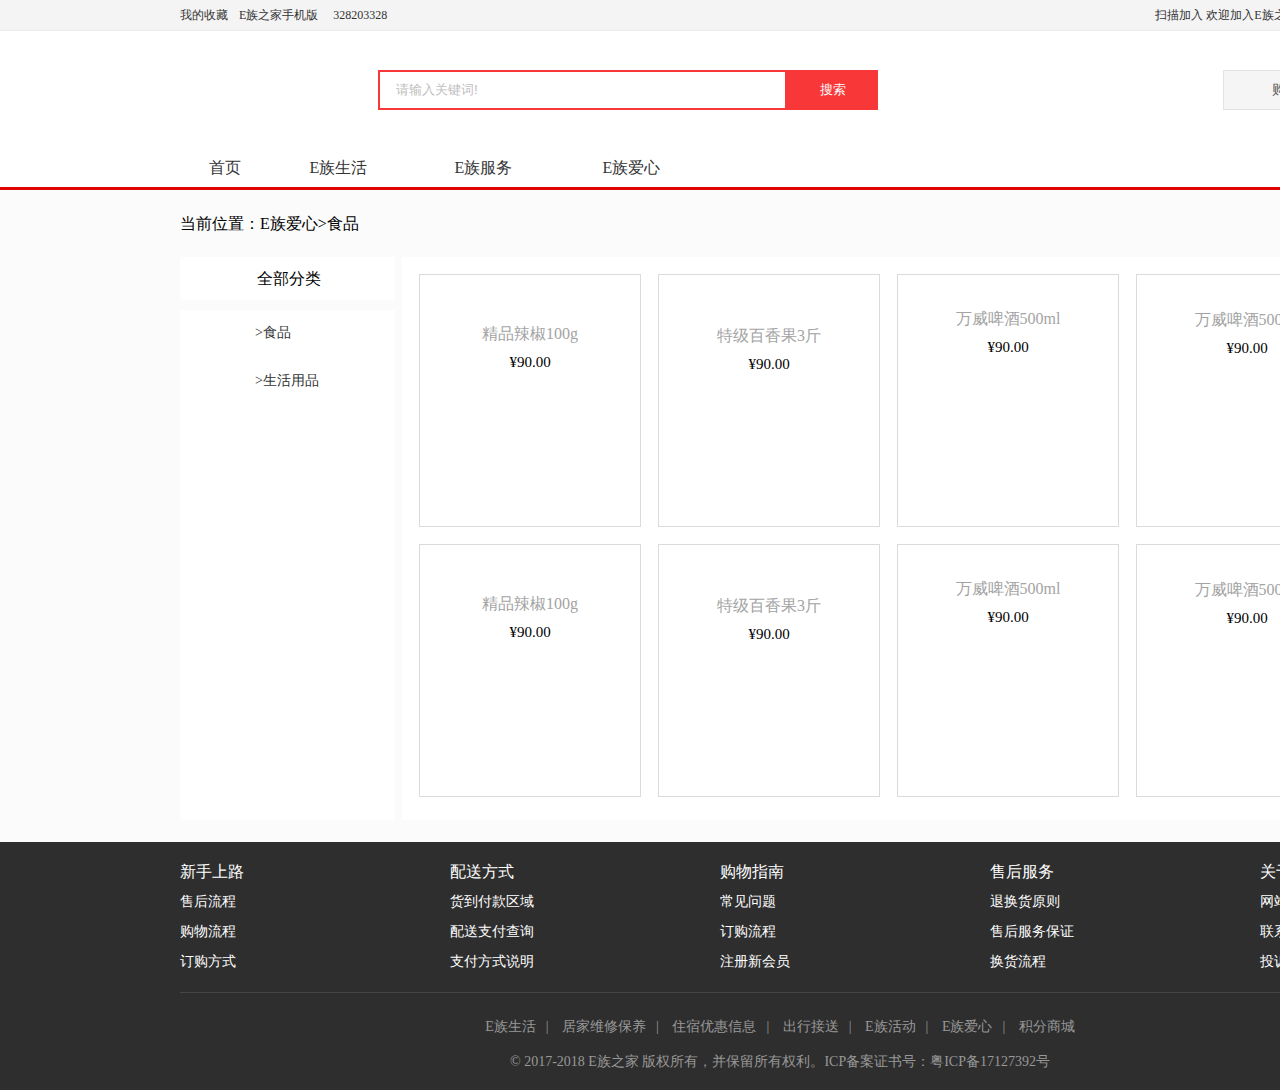
==== index.html @ 56975d39 "add html" ====
<!DOCTYPE html>
<html lang="en">
<head>
    <meta charset="UTF-8">
    <title>E族之家</title>
    <link rel="stylesheet" href="style.css">
</head>
<body>
	<div class="back">
		<!-- 头部 -->
		<div class="head">
			<div class="header">
				<a href="#" class="p">我的收藏</a>
				<a href="#" class="p">E族之家手机版</a>
				<img src="img/qq.png" alt="">
				<a href="#" class="p">328203328</a>
				<a href="#" class="ar">注册</a>
				<p class="pr">|</p>
				<a href="#" class="ar">扫描加入  欢迎加入E族之家，请登入</a>
			</div>
		</div>
		<!-- 导航 -->
		<div class="nav">
			<p>
				<img src="img/nav.png" alt="">
				<form action="#" method="post" class="form">
					<input type="text" value="请输入关键词!" class="text">
					<input type="submit" value="搜索" class="sub">
				</form>
				<div class="right">	
					<p>购物车(<em>0</em>)件</p>
				</div>
			</p>
			<ul>
				<li class="li1"><a href="#">首页</a></li>
				<li class="li2"><a href="#">E族生活</a></li>
				<li class="li3"><a href="#">E族服务</a></li>
				<li><a href="#">E族爱心</a></li>
			</ul>
		</div>
		<div class="body">
			<div class="center">
				<p class="top">
					当前位置：E族爱心>食品
				</p>
				<ul class="left">
					<li class="left_top">
						<p>全部分类</p>
					</li>
					<li class="left_bottom">
						<p><a href="#">>食品</a></p>
						<p><a href="#">>生活用品</a></p>
					</li>
				</ul> 
				<ul class="right">
					<li class="li1">
						<img src="img/辣椒.png" alt="">
						<p class="name">精品辣椒100g</p>
						<p class="jiage">¥90.00</p>
					</li>
					<li class="li2">
						<img src="img/百香果.png" alt="">
						<p class="name">特级百香果3斤</p>
						<p class="jiage">¥90.00</p>
					</li>
					<li class="li3">
						<img src="img/酒.png" alt="">
						<p class="name">万威啤酒500ml</p>
						<p class="jiage">¥90.00</p>
					</li>
					<li class="li4">
						<img src="img/松子.png" alt="">
						<p class="name">万威啤酒500ml</p>
						<p class="jiage">¥90.00</p>
					</li>
					<li class="li1">
						<img src="img/辣椒.png" alt="">
						<p class="name">精品辣椒100g</p>
						<p class="jiage">¥90.00</p>
					</li>
					<li class="li2">
						<img src="img/百香果.png" alt="">
						<p class="name">特级百香果3斤</p>
						<p class="jiage">¥90.00</p>
					</li>
					<li class="li3">
						<img src="img/酒.png" alt="">
						<p class="name">万威啤酒500ml</p>
						<p class="jiage">¥90.00</p>
					</li>
					<li class="li4">
						<img src="img/松子.png" alt="">
						<p class="name">万威啤酒500ml</p>
						<p class="jiage">¥90.00</p>
					</li>
				</ul>
			</div>
		</div>
		<!-- 尾部 -->
		<div class="foot">
			<div class="foot_center">
				<div class="foot_top">
					<ul>
						<li class="li">
							<ul>
								<li><a href="#">新手上路</a></li>
								<li class="xiao"><a href="#">售后流程</a></li>
								<li class="xiao"><a href="#">购物流程</a></li>
								<li class="xiao"><a href="#">订购方式</a></li>
							</ul>
						</li>
						<li class="li">
							<ul>
								<li><a href="#">配送方式</a></li>
								<li class="xiao"><a href="#">货到付款区域</a></li>
								<li class="xiao"><a href="#">配送支付查询</a></li>
								<li class="xiao"><a href="#">支付方式说明</a></li>
							</ul>
						</li>
						<li class="li">
							<ul>
								<li><a href="#">购物指南</a></li>
								<li class="xiao"><a href="#">常见问题</a></li>
								<li class="xiao"><a href="#">订购流程</a></li>
								<li class="xiao"><a href="#">注册新会员</a></li>
							</ul>
						</li>
						<li class="li">
							<ul>
								<li><a href="#">售后服务</a></li>
								<li class="xiao"><a href="#">退换货原则</a></li>
								<li class="xiao"><a href="#">售后服务保证</a></li>
								<li class="xiao"><a href="#">换货流程</a></li>
							</ul>
						</li>
						<li>
							<ul>
								<li><a href="#">关于我们</a></li>
								<li class="xiao"><a href="#">网站故障报告</a></li>
								<li class="xiao"><a href="#">联系我们</a></li>
								<li class="xiao"><a href="#">投诉与建议</a></li>
							</ul>
						</li>
					</ul>
					
				</div>
				<div class="foot_bottom">
					<p>
						<a href="#">E族生活</a>|
						<a href="#">居家维修保养</a>|
						<a href="#">住宿优惠信息</a>|
						<a href="#">出行接送</a>|
						<a href="#">E族活动</a>|
						<a href="#">E族爱心</a>|
						<a href="#">积分商城</a>
						<p>© 2017-2018  E族之家  版权所有，并保留所有权利。ICP备案证书号：粤ICP备17127392号</p>
					</p>
				</div>
			</div>
		</div>
	</div>
</body>
</html>
---- style.css ----
*{
	padding:0;
	margin:0;
}
ul,li,ol{
	list-style:none ;
}
a{
	text-decoration:none;
}
input{
    outline: none;
}
.back{
	width:1560px;
	height:1090px;
	background-color: #fff;
}
/* 头部 */
.head{
	width:1560px;
	height:30px;
	border-bottom:1px solid #ececec;
	background-color: #f4f4f4;
}
.header{
	width:1200px;
	height:30px;
	font-size:12px;
	color:#333;
	margin:0 auto;
}
.header .p{
	display:inline-block;
	float:left;
	line-height:30px;
	margin-right:11px;
	color:#333;
}
.header img{
	float:left;
	margin:7px 4px 7px 0;
}
.header .ar{
	display:inline-block;
	float:right;
	margin:0;
	line-height:30px;
	color:#333;
}
.header .pr{
	display:inline-block;
	float:right;
	margin:0 4px 0 4px;
	line-height:30px;
}
/* 导航 */
.nav{
	width:1200px;
	height:156px;
	margin:0 auto;
}
.nav img{
	float:left;
	margin-top:16px;
}
.nav form{
	display:inline-block;
	width:500px;
	float:left;
	margin:39px auto 22px 198px;
}
.nav .text{
	display:inline-block;
	float:left;
	width:405px;
	height:36px;
	border:2px solid #f83838;
	line-height:36px;
	text-indent:16px;
	color:#c0c0c0;
}
.nav .sub{
	display:inline-block;
	float:left;
	height:40px;
	width:91px;
	border:2px solid #f83838;
	background-color: #f83838;
	color:#fff;
}
.nav .right{
	display:inline-block;
	height:38px;
	width:148px;
	float:right;
	margin:39px 7px 22px auto;
	background-color: #f5f5f5;
	background-image:url(img/xiaoche.png);
	background-repeat:no-repeat;
	background-position:25px 8px;
	border:1px solid #e3e3e3;
	
}
.nav .right p{
	line-height:38px;
	margin-left:48px;
	font-size:14px;
	color:#5a5a5a;
}
.nav .right em{
	font-style:normal;
	color:#f25f5f;
}
.nav ul{
	display:block;
	float: left;
	margin:19px auto 3px 0;

}
.nav li{
	display:inline-block;
	float: left;
	height:33px;
	width:89px;
	text-align:center;
	line-height:33px;
}
.nav li a{
	color:#333;
}
.nav .li1{
	margin-right:25px;
}
.nav .li2{
	margin-right:56px;
}
.nav .li3{
	margin-right:59px;
}
.nav li:hover {
	background-color: #fd0304;
}
.nav li:hover a{
	color:#fff;
}
/* 中间身体 */
.body{
	border-top:3px solid #e00304;
	height:652px;
	width:1560px;
	background-color: #fbfbfb;
}
.body .center{
	height:652px;
	width:1200px;
	margin:0 auto;
}
.body .center .top{
	line-height:67px;
}
.body .left{
	display: inline-block;
	float: left;
	width:215px;
	margin-right:7px;
}
.body .left li{
	display:inline-block;
	float: left;
	background-color: #fff;
}
.body .left_top{
	width:215px;
	background-image:url(img/sangang.png);
	background-repeat:no-repeat;
	background-position:34px 15px;
	line-height:43px;
	margin-bottom: 10px;
}
.body .left_top p{
	margin-left:77px;
}
.body .left_bottom{
	height:510px;
	width:215px;
	margin-bottom: 22px;
}
.body .left_bottom p{
	  line-height:44px;
	  margin-bottom:3px;
}
.body .left_bottom a{
	margin-left:75px;
	color:#333;
	font-size:14px;
}
.body .left_bottom a:hover{
	color:#ff2c18;
}
.right{
	display: inline-block;
	float: left;
	height:563px;
	width:973px;                                            
	background-color: #fff;
}
.right li{
	display: inline-block;
	float: left;
	height:251px;
	width:220px;
	margin:17px auto auto 17px;
	border:1px solid #dbdbdb;
	text-align:center;
}
.right .li1 img{
	margin:28px 0 7px 0;
}
.right .li2 img{
	margin:30px 0 7px 0;
}
.right .li3 img{
	margin:13px 0 7px 0;
}
.right .li4 img{
	margin:21px 0 0 0;
}
.right li .name{
	margin-top:10px;
	color:#a3a3a3;
}
.right li .jiage{
	margin-top:9px;
	font-size:15px;
}
/* 脚部 */
.foot{
	height:248px;
	width:1560px;
	background-color: #2e2e2e;
}
.foot_center{
	width:1200px;
	margin:0 auto;
}
.foot_top{
	width:1200px;
	height:150px;
	border-bottom:1px solid #454545;
}
.foot_top>ul{
	display:inline-block;
	float: left;
}
.foot_top>ul>li{
	display:inline-block;
	float: left;
	margin-top:20px;
}
.foot_top>ul>.li{
	margin-right:170px;
}
.foot_top>ul>li>ul>li{
	width:100px;
	height:30px;
	text-align:left;
}
.foot_top a{
	color:#fff;
}
.foot_top .xiao a{
	font-size:14px;
}
.foot_bottom>p{
	text-align:center;
	font-size:14px;
	color:#989898;
}
.foot_bottom a{
	display:inline-block;
	margin:25px 10px 17px 10px;
	color:#989898;
	font-size:14px;
}
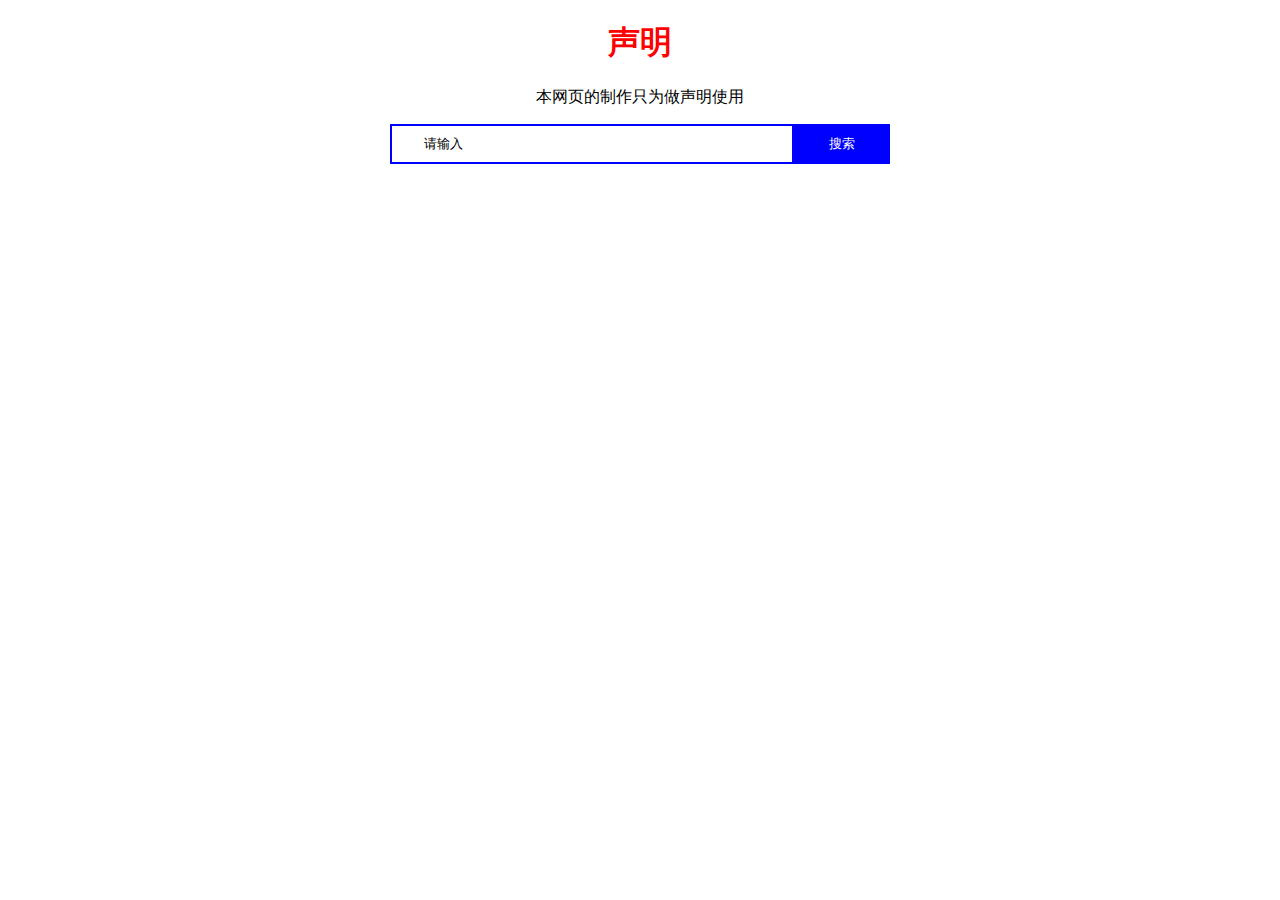
==== commit bf66a0e4: "add html" ====
--- a/index.html
+++ b/index.html
@@ -1,163 +1,74 @@
 <!DOCTYPE html>
 <html lang="en">
 <head>
-    <meta charset="UTF-8">
-    <title>E族之家</title>
-    <link rel="stylesheet" href="style.css">
+	<meta charset="UTF-8">
+	<title>逗你玩</title>
+	<style type="text/css">
+		input{
+			margin:0;
+			padding:0;
+		}
+		h1{
+			color:red;
+			text-align: center;
+		}
+		p{
+			text-align:center;
+		}
+		form{
+			display:block;
+			height:40px;
+			width:500px;
+			margin:0 auto;
+		}
+		.text1{
+			display: inline-block;
+			float: left;
+			height:36px;
+			width:400px;
+			border:2px solid blue;
+			line-height: 36px;
+			/* font-size:20px; */
+			text-indent:32px;
+		}
+		.sub1{
+			display: inline-block;
+			float: left;
+			height:40px;
+			width:96px;
+			/* font-size:25px; */
+			background-color: blue;
+			border:2px solid blue;
+			/* text-align:center; */
+			color:#fff;
+		}
+		/* div{
+			height:180px;
+		}
+		a{
+			display:inline-block;
+			float: left;
+			text-decoration:none;
+			line-height: 180px;
+		}
+		img{
+			float: left;
+		} */
+	</style>
 </head>
 <body>
-	<div class="back">
-		<!-- 头部 -->
-		<div class="head">
-			<div class="header">
-				<a href="#" class="p">我的收藏</a>
-				<a href="#" class="p">E族之家手机版</a>
-				<img src="img/qq.png" alt="">
-				<a href="#" class="p">328203328</a>
-				<a href="#" class="ar">注册</a>
-				<p class="pr">|</p>
-				<a href="#" class="ar">扫描加入  欢迎加入E族之家，请登入</a>
-			</div>
-		</div>
-		<!-- 导航 -->
-		<div class="nav">
-			<p>
-				<img src="img/nav.png" alt="">
-				<form action="#" method="post" class="form">
-					<input type="text" value="请输入关键词!" class="text">
-					<input type="submit" value="搜索" class="sub">
-				</form>
-				<div class="right">	
-					<p>购物车(<em>0</em>)件</p>
-				</div>
-			</p>
-			<ul>
-				<li class="li1"><a href="#">首页</a></li>
-				<li class="li2"><a href="#">E族生活</a></li>
-				<li class="li3"><a href="#">E族服务</a></li>
-				<li><a href="#">E族爱心</a></li>
-			</ul>
-		</div>
-		<div class="body">
-			<div class="center">
-				<p class="top">
-					当前位置：E族爱心>食品
-				</p>
-				<ul class="left">
-					<li class="left_top">
-						<p>全部分类</p>
-					</li>
-					<li class="left_bottom">
-						<p><a href="#">>食品</a></p>
-						<p><a href="#">>生活用品</a></p>
-					</li>
-				</ul> 
-				<ul class="right">
-					<li class="li1">
-						<img src="img/辣椒.png" alt="">
-						<p class="name">精品辣椒100g</p>
-						<p class="jiage">¥90.00</p>
-					</li>
-					<li class="li2">
-						<img src="img/百香果.png" alt="">
-						<p class="name">特级百香果3斤</p>
-						<p class="jiage">¥90.00</p>
-					</li>
-					<li class="li3">
-						<img src="img/酒.png" alt="">
-						<p class="name">万威啤酒500ml</p>
-						<p class="jiage">¥90.00</p>
-					</li>
-					<li class="li4">
-						<img src="img/松子.png" alt="">
-						<p class="name">万威啤酒500ml</p>
-						<p class="jiage">¥90.00</p>
-					</li>
-					<li class="li1">
-						<img src="img/辣椒.png" alt="">
-						<p class="name">精品辣椒100g</p>
-						<p class="jiage">¥90.00</p>
-					</li>
-					<li class="li2">
-						<img src="img/百香果.png" alt="">
-						<p class="name">特级百香果3斤</p>
-						<p class="jiage">¥90.00</p>
-					</li>
-					<li class="li3">
-						<img src="img/酒.png" alt="">
-						<p class="name">万威啤酒500ml</p>
-						<p class="jiage">¥90.00</p>
-					</li>
-					<li class="li4">
-						<img src="img/松子.png" alt="">
-						<p class="name">万威啤酒500ml</p>
-						<p class="jiage">¥90.00</p>
-					</li>
-				</ul>
-			</div>
-		</div>
-		<!-- 尾部 -->
-		<div class="foot">
-			<div class="foot_center">
-				<div class="foot_top">
-					<ul>
-						<li class="li">
-							<ul>
-								<li><a href="#">新手上路</a></li>
-								<li class="xiao"><a href="#">售后流程</a></li>
-								<li class="xiao"><a href="#">购物流程</a></li>
-								<li class="xiao"><a href="#">订购方式</a></li>
-							</ul>
-						</li>
-						<li class="li">
-							<ul>
-								<li><a href="#">配送方式</a></li>
-								<li class="xiao"><a href="#">货到付款区域</a></li>
-								<li class="xiao"><a href="#">配送支付查询</a></li>
-								<li class="xiao"><a href="#">支付方式说明</a></li>
-							</ul>
-						</li>
-						<li class="li">
-							<ul>
-								<li><a href="#">购物指南</a></li>
-								<li class="xiao"><a href="#">常见问题</a></li>
-								<li class="xiao"><a href="#">订购流程</a></li>
-								<li class="xiao"><a href="#">注册新会员</a></li>
-							</ul>
-						</li>
-						<li class="li">
-							<ul>
-								<li><a href="#">售后服务</a></li>
-								<li class="xiao"><a href="#">退换货原则</a></li>
-								<li class="xiao"><a href="#">售后服务保证</a></li>
-								<li class="xiao"><a href="#">换货流程</a></li>
-							</ul>
-						</li>
-						<li>
-							<ul>
-								<li><a href="#">关于我们</a></li>
-								<li class="xiao"><a href="#">网站故障报告</a></li>
-								<li class="xiao"><a href="#">联系我们</a></li>
-								<li class="xiao"><a href="#">投诉与建议</a></li>
-							</ul>
-						</li>
-					</ul>
-					
-				</div>
-				<div class="foot_bottom">
-					<p>
-						<a href="#">E族生活</a>|
-						<a href="#">居家维修保养</a>|
-						<a href="#">住宿优惠信息</a>|
-						<a href="#">出行接送</a>|
-						<a href="#">E族活动</a>|
-						<a href="#">E族爱心</a>|
-						<a href="#">积分商城</a>
-						<p>© 2017-2018  E族之家  版权所有，并保留所有权利。ICP备案证书号：粤ICP备17127392号</p>
-					</p>
-				</div>
-			</div>
-		</div>
-	</div>
+	<h1>声明</h1>
+	<p>本网页的制作只为做声明使用</p>
+	<form action="#">
+		<input type="text" value="请输入" class="text1">
+		<input type="submit" value="搜索" class="sub1">
+	</form>
+	<!-- <div>
+		<a href="#">yangzhenhe</a>
+		<a href="#">yangzhenhe</a>
+		<img src="img5.png" alt="">
+		<a href="#">yangzhenhe</a>
+		
+	</div> -->
 </body>
 </html>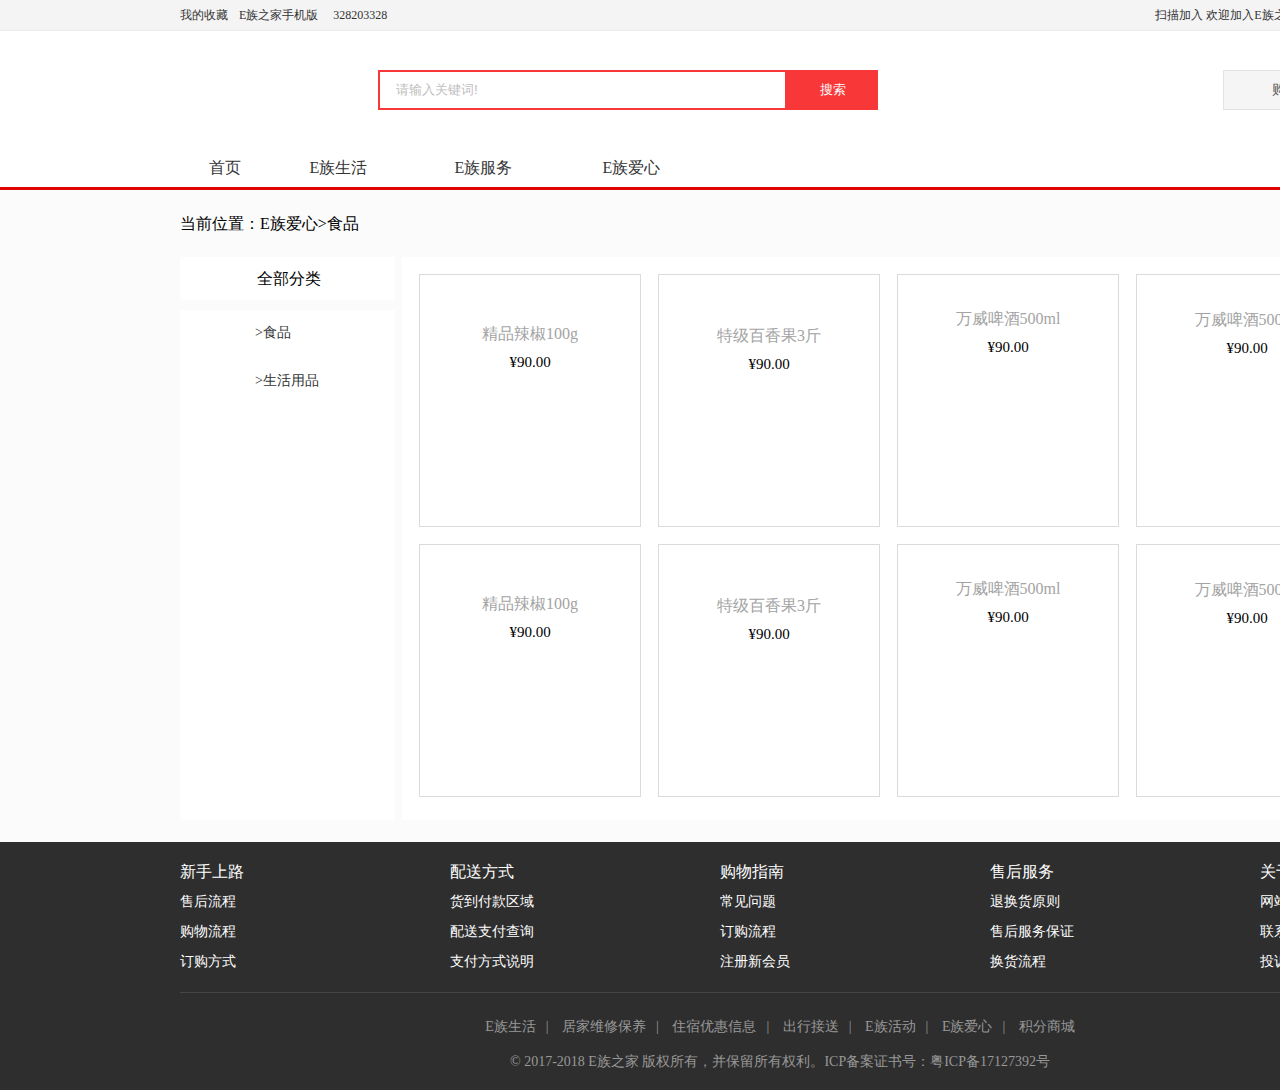
==== commit e06594cb: "add html" ====
--- a/index.html
+++ b/index.html
@@ -1,74 +1,165 @@
 <!DOCTYPE html>
 <html lang="en">
 <head>
-	<meta charset="UTF-8">
-	<title>逗你玩</title>
-	<style type="text/css">
-		input{
-			margin:0;
-			padding:0;
-		}
-		h1{
-			color:red;
-			text-align: center;
-		}
-		p{
-			text-align:center;
-		}
-		form{
-			display:block;
-			height:40px;
-			width:500px;
-			margin:0 auto;
-		}
-		.text1{
-			display: inline-block;
-			float: left;
-			height:36px;
-			width:400px;
-			border:2px solid blue;
-			line-height: 36px;
-			/* font-size:20px; */
-			text-indent:32px;
-		}
-		.sub1{
-			display: inline-block;
-			float: left;
-			height:40px;
-			width:96px;
-			/* font-size:25px; */
-			background-color: blue;
-			border:2px solid blue;
-			/* text-align:center; */
-			color:#fff;
-		}
-		/* div{
-			height:180px;
-		}
-		a{
-			display:inline-block;
-			float: left;
-			text-decoration:none;
-			line-height: 180px;
-		}
-		img{
-			float: left;
-		} */
-	</style>
+    <meta charset="UTF-8">
+    <title>E族之家</title>
+    <link rel="stylesheet" href="style.css">
 </head>
 <body>
-	<h1>声明</h1>
-	<p>本网页的制作只为做声明使用</p>
-	<form action="#">
-		<input type="text" value="请输入" class="text1">
-		<input type="submit" value="搜索" class="sub1">
-	</form>
-	<!-- <div>
-		<a href="#">yangzhenhe</a>
-		<a href="#">yangzhenhe</a>
-		<img src="img5.png" alt="">
-		<a href="#">yangzhenhe</a>
-		
-	</div> -->
+	<div class="back">
+		<!-- 头部 -->
+		<div class="head">
+			<div class="header">
+				<a href="#" class="p">我的收藏</a>
+				<a href="#" class="p">E族之家手机版</a>
+				<img src="img/qq.png" alt="">
+				<a href="#" class="p">328203328</a>
+				<a href="#" class="ar">注册</a>
+				<p class="pr">|</p>
+				<a href="#" class="ar">扫描加入  欢迎加入E族之家，请登入</a>
+			</div>
+		</div>
+		<!-- 导航 -->
+		<div class="nav">
+			<p>
+				<img src="img/nav.png" alt="">
+				<form action="#" method="post" class="form">
+					<input type="text" value="请输入关键词!" class="text">
+					<!-- <span> -->
+					<input type="submit" value="搜索" class="sub">
+					<!-- </span> -->
+				</form>
+				<div class="right">	
+					<p>购物车(<em>0</em>)件</p>
+				</div>
+			</p>
+			<ul>
+				<li class="li1"><a href="#">首页</a></li>
+				<li class="li2"><a href="#">E族生活</a></li>
+				<li class="li3"><a href="#">E族服务</a></li>
+				<li><a href="#">E族爱心</a></li>
+			</ul>
+		</div>
+		<div class="body">
+			<div class="center">
+				<p class="top">
+					当前位置：E族爱心>食品
+				</p>
+				<ul class="left">
+					<li class="left_top">
+						<p>全部分类</p>
+					</li>
+					<li class="left_bottom">
+						<p><a href="#">>食品</a></p>
+						<p><a href="#">>生活用品</a></p>
+					</li>
+				</ul> 
+				<ul class="right">
+					<li class="li1">
+						<img src="img/辣椒.png" alt="">
+						<p class="name">精品辣椒100g</p>
+						<p class="jiage">¥90.00</p>
+					</li>
+					<li class="li2">
+						<img src="img/百香果.png" alt="">
+						<p class="name">特级百香果3斤</p>
+						<p class="jiage">¥90.00</p>
+					</li>
+					<li class="li3">
+						<img src="img/酒.png" alt="">
+						<p class="name">万威啤酒500ml</p>
+						<p class="jiage">¥90.00</p>
+					</li>
+					<li class="li4">
+						<img src="img/松子.png" alt="">
+						<p class="name">万威啤酒500ml</p>
+						<p class="jiage">¥90.00</p>
+					</li>
+					<li class="li1">
+						<img src="img/辣椒.png" alt="">
+						<p class="name">精品辣椒100g</p>
+						<p class="jiage">¥90.00</p>
+					</li>
+					<li class="li2">
+						<img src="img/百香果.png" alt="">
+						<p class="name">特级百香果3斤</p>
+						<p class="jiage">¥90.00</p>
+					</li>
+					<li class="li3">
+						<img src="img/酒.png" alt="">
+						<p class="name">万威啤酒500ml</p>
+						<p class="jiage">¥90.00</p>
+					</li>
+					<li class="li4">
+						<img src="img/松子.png" alt="">
+						<p class="name">万威啤酒500ml</p>
+						<p class="jiage">¥90.00</p>
+					</li>
+				</ul>
+			</div>
+		</div>
+		<!-- 尾部 -->
+		<div class="foot">
+			<div class="foot_center">
+				<div class="foot_top">
+					<ul>
+						<li class="li">
+							<ul>
+								<li><a href="#">新手上路</a></li>
+								<li class="xiao"><a href="#">售后流程</a></li>
+								<li class="xiao"><a href="#">购物流程</a></li>
+								<li class="xiao"><a href="#">订购方式</a></li>
+							</ul>
+						</li>
+						<li class="li">
+							<ul>
+								<li><a href="#">配送方式</a></li>
+								<li class="xiao"><a href="#">货到付款区域</a></li>
+								<li class="xiao"><a href="#">配送支付查询</a></li>
+								<li class="xiao"><a href="#">支付方式说明</a></li>
+							</ul>
+						</li>
+						<li class="li">
+							<ul>
+								<li><a href="#">购物指南</a></li>
+								<li class="xiao"><a href="#">常见问题</a></li>
+								<li class="xiao"><a href="#">订购流程</a></li>
+								<li class="xiao"><a href="#">注册新会员</a></li>
+							</ul>
+						</li>
+						<li class="li">
+							<ul>
+								<li><a href="#">售后服务</a></li>
+								<li class="xiao"><a href="#">退换货原则</a></li>
+								<li class="xiao"><a href="#">售后服务保证</a></li>
+								<li class="xiao"><a href="#">换货流程</a></li>
+							</ul>
+						</li>
+						<li>
+							<ul>
+								<li><a href="#">关于我们</a></li>
+								<li class="xiao"><a href="#">网站故障报告</a></li>
+								<li class="xiao"><a href="#">联系我们</a></li>
+								<li class="xiao"><a href="#">投诉与建议</a></li>
+							</ul>
+						</li>
+					</ul>
+					
+				</div>
+				<div class="foot_bottom">
+					<p>
+						<a href="#">E族生活</a>|
+						<a href="#">居家维修保养</a>|
+						<a href="#">住宿优惠信息</a>|
+						<a href="#">出行接送</a>|
+						<a href="#">E族活动</a>|
+						<a href="#">E族爱心</a>|
+						<a href="#">积分商城</a>
+						<p>© 2017-2018  E族之家  版权所有，并保留所有权利。ICP备案证书号：粤ICP备17127392号</p>
+					</p>
+				</div>
+			</div>
+		</div>
+	</div>
 </body>
 </html>--- a/style.css
+++ b/style.css
@@ -0,0 +1,286 @@
+*{
+	padding:0;
+	margin:0;
+}
+ul,li,ol{
+	list-style:none ;
+}
+a{
+	text-decoration:none;
+}
+input{
+    outline: none;
+}
+.back{
+	width:1560px;
+	height:1090px;
+	background-color: #fff;
+}
+/* 头部 */
+.head{
+	width:1560px;
+	height:30px;
+	border-bottom:1px solid #ececec;
+	background-color: #f4f4f4;
+}
+.header{
+	width:1200px;
+	height:30px;
+	font-size:12px;
+	color:#333;
+	margin:0 auto;
+}
+.header .p{
+	display:inline-block;
+	float:left;
+	line-height:30px;
+	margin-right:11px;
+	color:#333;
+}
+.header img{
+	float:left;
+	margin:7px 4px 7px 0;
+}
+.header .ar{
+	display:inline-block;
+	float:right;
+	margin:0;
+	line-height:30px;
+	color:#333;
+}
+.header .pr{
+	display:inline-block;
+	float:right;
+	margin:0 4px 0 4px;
+	line-height:30px;
+}
+/* 导航 */
+.nav{
+	width:1200px;
+	height:156px;
+	margin:0 auto;
+}
+.nav img{
+	float:left;
+	margin-top:16px;
+}
+.nav form{
+	display:inline-block;
+	width:500px;
+	float:left;
+	margin:39px auto 22px 198px;
+}
+.nav .text{
+	display:inline-block;
+	float:left;
+	width:405px;
+	height:36px;
+	border:2px solid #f83838;
+	line-height:36px;
+	text-indent:16px;
+	color:#c0c0c0;
+}
+.nav .sub{
+	display:inline-block;
+	float:left;
+	height:40px;
+	width:91px;
+	border:2px solid #f83838;
+	background-color: #f83838;
+	color:#fff;
+}
+.nav .right{
+	display:inline-block;
+	height:38px;
+	width:148px;
+	float:right;
+	margin:39px 7px 22px auto;
+	background-color: #f5f5f5;
+	background-image:url(img/xiaoche.png);
+	background-repeat:no-repeat;
+	background-position:25px 8px;
+	border:1px solid #e3e3e3;
+	
+}
+.nav .right p{
+	line-height:38px;
+	margin-left:48px;
+	font-size:14px;
+	color:#5a5a5a;
+}
+.nav .right em{
+	font-style:normal;
+	color:#f25f5f;
+}
+.nav ul{
+	display:block;
+	float: left;
+	margin:19px auto 3px 0;
+
+}
+.nav li{
+	display:inline-block;
+	float: left;
+	height:33px;
+	width:89px;
+	text-align:center;
+	line-height:33px;
+}
+.nav li a{
+	color:#333;
+}
+.nav .li1{
+	margin-right:25px;
+}
+.nav .li2{
+	margin-right:56px;
+}
+.nav .li3{
+	margin-right:59px;
+}
+.nav li:hover {
+	background-color: #fd0304;
+}
+.nav li:hover a{
+	color:#fff;
+}
+/* 中间身体 */
+.body{
+	border-top:3px solid #e00304;
+	height:652px;
+	width:1560px;
+	background-color: #fbfbfb;
+}
+.body .center{
+	height:652px;
+	width:1200px;
+	margin:0 auto;
+}
+.body .center .top{
+	line-height:67px;
+}
+.body .left{
+	display: inline-block;
+	float: left;
+	width:215px;
+	margin-right:7px;
+}
+.body .left li{
+	display:inline-block;
+	float: left;
+	background-color: #fff;
+}
+.body .left_top{
+	width:215px;
+	background-image:url(img/sangang.png);
+	background-repeat:no-repeat;
+	background-position:34px 15px;
+	line-height:43px;
+	margin-bottom: 10px;
+}
+.body .left_top p{
+	margin-left:77px;
+}
+.body .left_bottom{
+	height:510px;
+	width:215px;
+	margin-bottom: 22px;
+}
+.body .left_bottom p{
+	  line-height:44px;
+	  margin-bottom:3px;
+}
+.body .left_bottom a{
+	margin-left:75px;
+	color:#333;
+	font-size:14px;
+}
+.body .left_bottom a:hover{
+	color:#ff2c18;
+}
+.right{
+	display: inline-block;
+	float: left;
+	height:563px;
+	width:973px;                                            
+	background-color: #fff;
+}
+.right li{
+	display: inline-block;
+	float: left;
+	height:251px;
+	width:220px;
+	margin:17px auto auto 17px;
+	border:1px solid #dbdbdb;
+	text-align:center;
+}
+.right .li1 img{
+	margin:28px 0 7px 0;
+}
+.right .li2 img{
+	margin:30px 0 7px 0;
+}
+.right .li3 img{
+	margin:13px 0 7px 0;
+}
+.right .li4 img{
+	margin:21px 0 0 0;
+}
+.right li .name{
+	margin-top:10px;
+	color:#a3a3a3;
+}
+.right li .jiage{
+	margin-top:9px;
+	font-size:15px;
+}
+/* 脚部 */
+.foot{
+	height:248px;
+	width:1560px;
+	background-color: #2e2e2e;
+}
+.foot_center{
+	width:1200px;
+	margin:0 auto;
+}
+.foot_top{
+	width:1200px;
+	height:150px;
+	border-bottom:1px solid #454545;
+}
+.foot_top>ul{
+	display:inline-block;
+	float: left;
+}
+.foot_top>ul>li{
+	display:inline-block;
+	float: left;
+	margin-top:20px;
+}
+.foot_top>ul>.li{
+	margin-right:170px;
+}
+.foot_top>ul>li>ul>li{
+	width:100px;
+	height:30px;
+	text-align:left;
+}
+.foot_top a{
+	color:#fff;
+}
+.foot_top .xiao a{
+	font-size:14px;
+}
+.foot_bottom>p{
+	text-align:center;
+	font-size:14px;
+	color:#989898;
+}
+.foot_bottom a{
+	display:inline-block;
+	margin:25px 10px 17px 10px;
+	color:#989898;
+	font-size:14px;
+}
+
